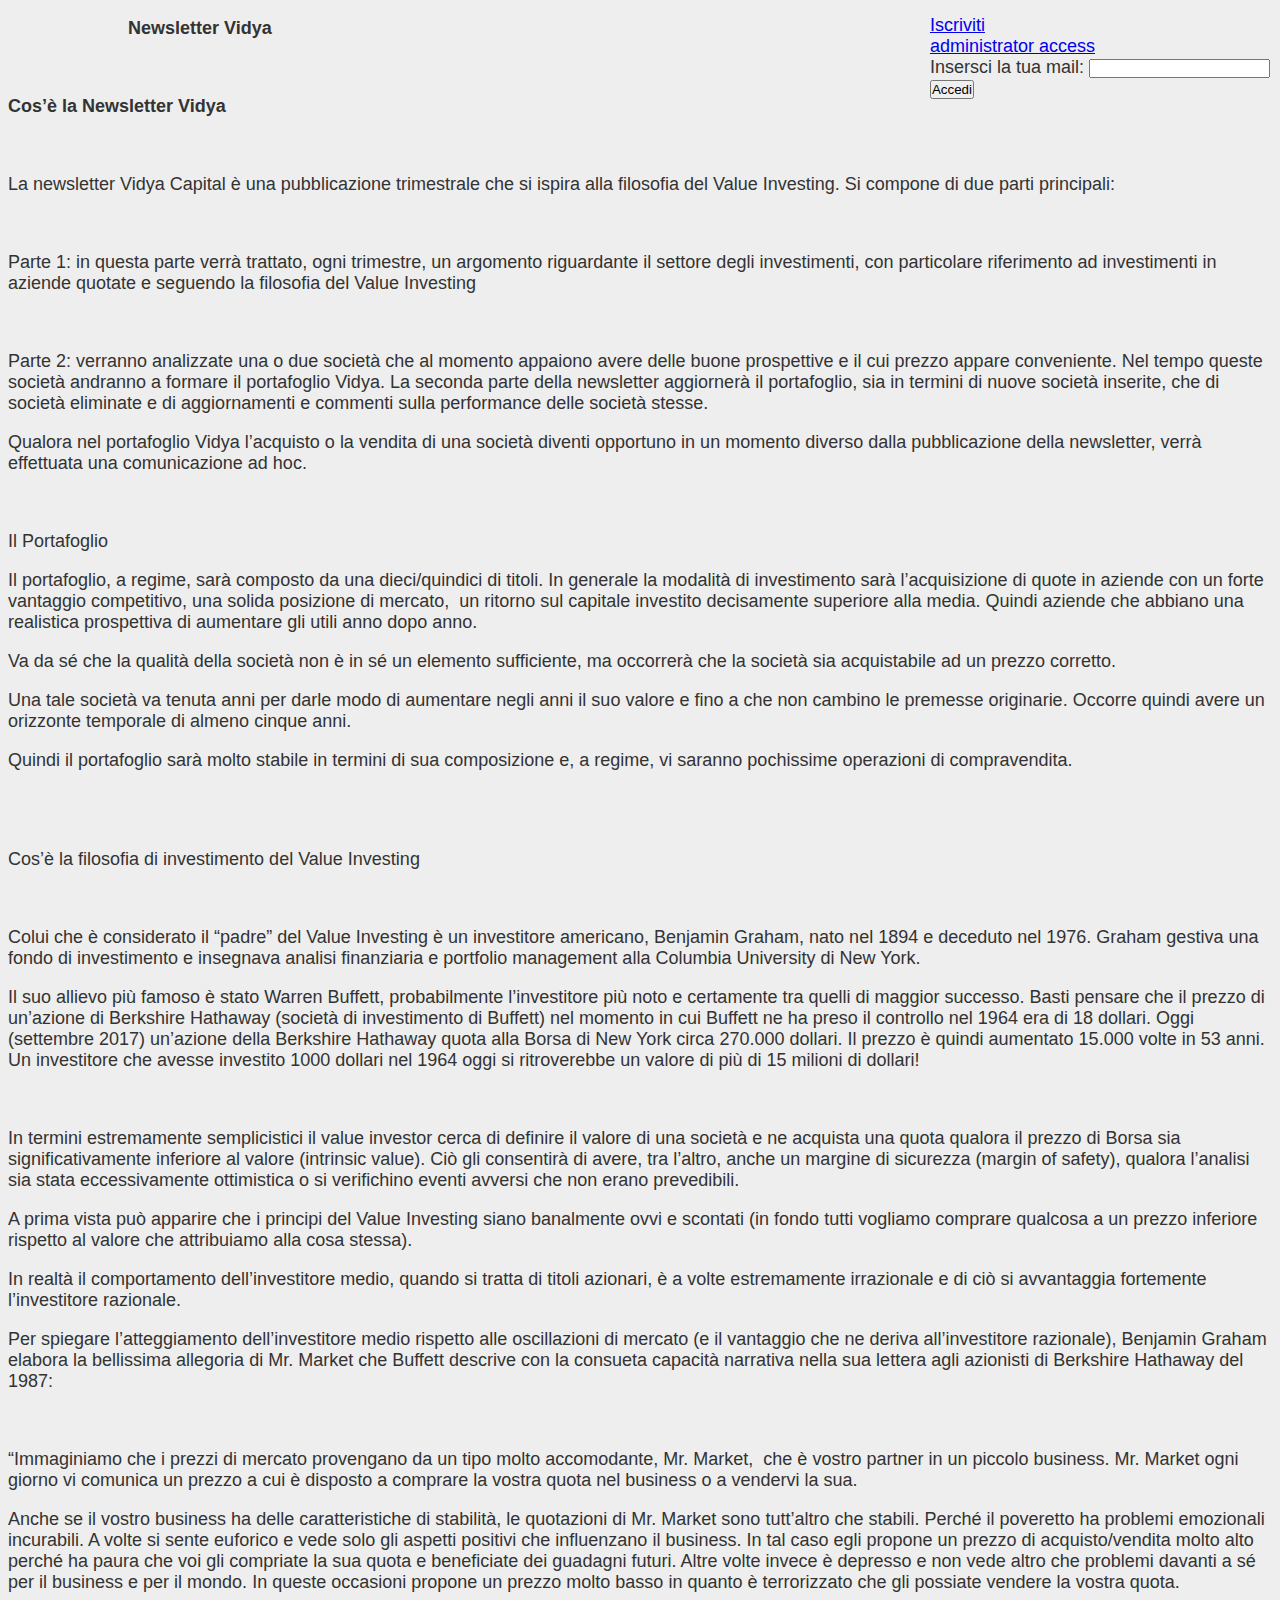
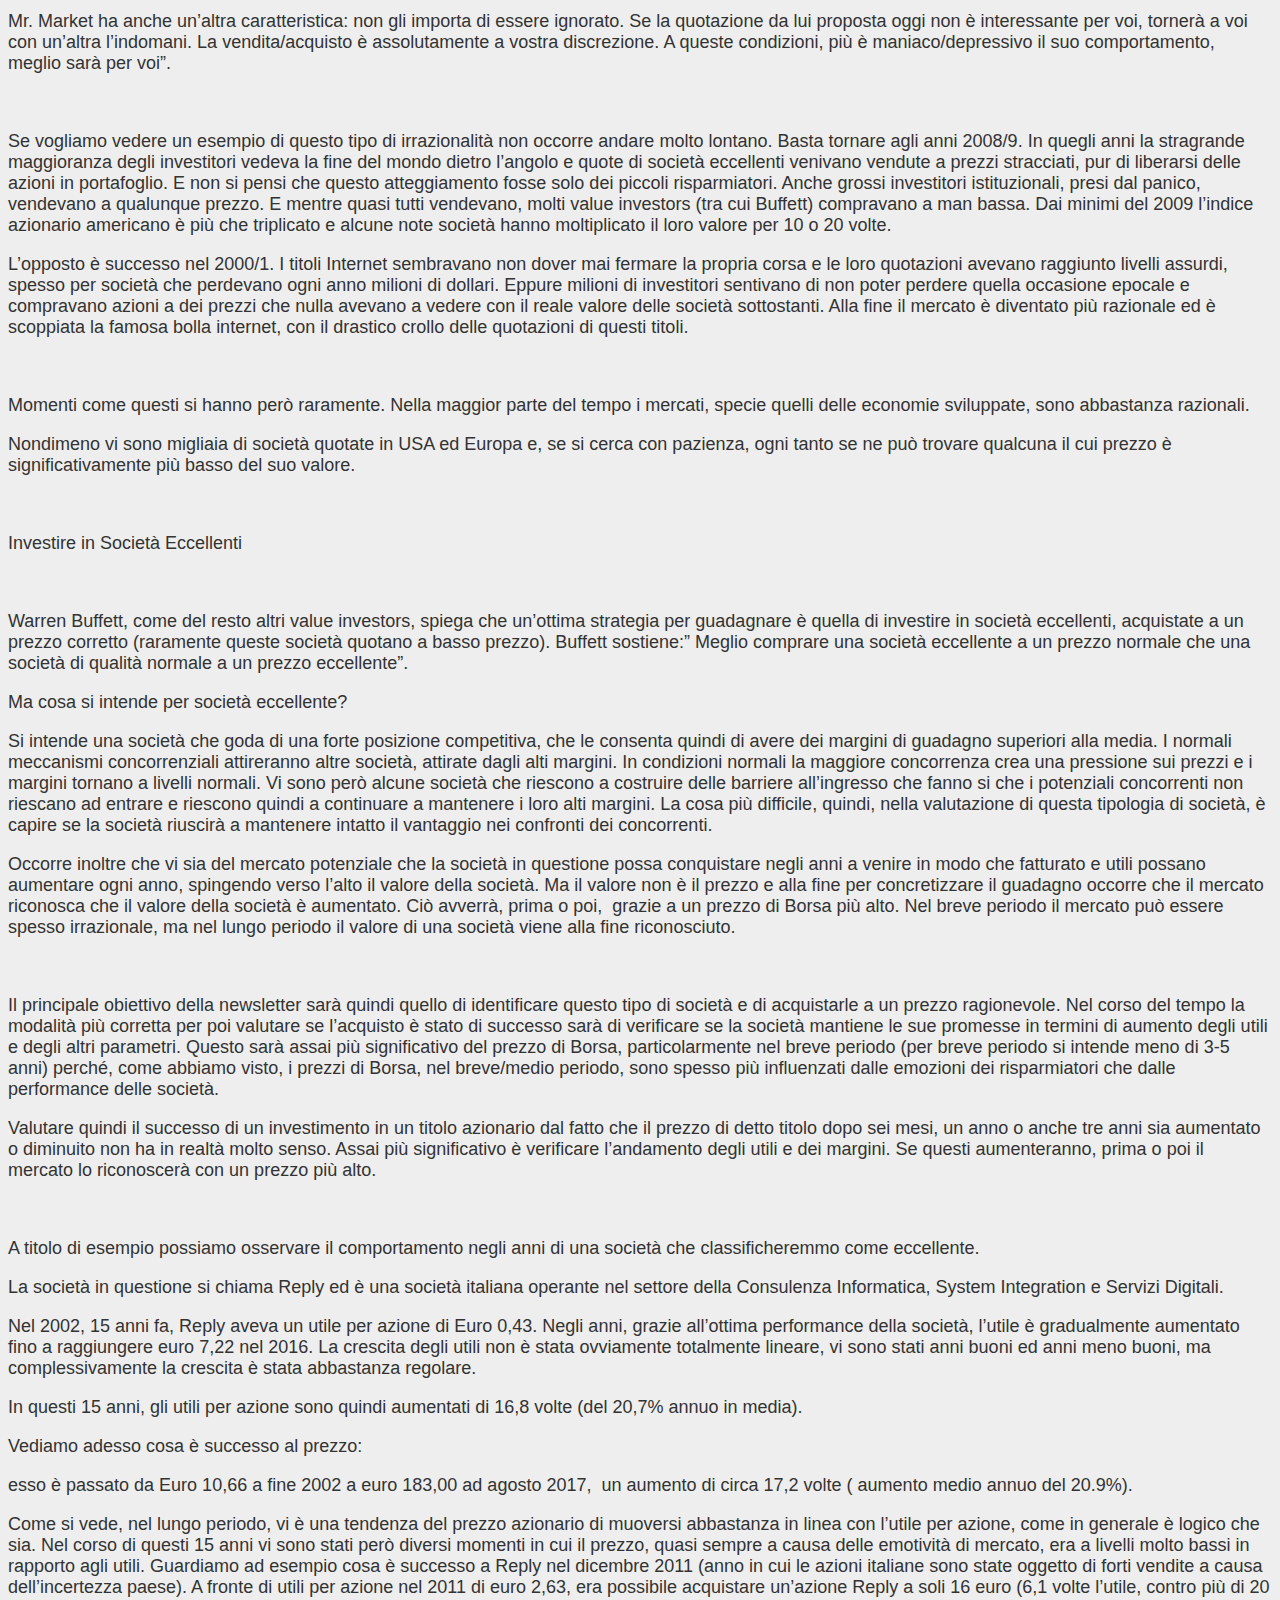
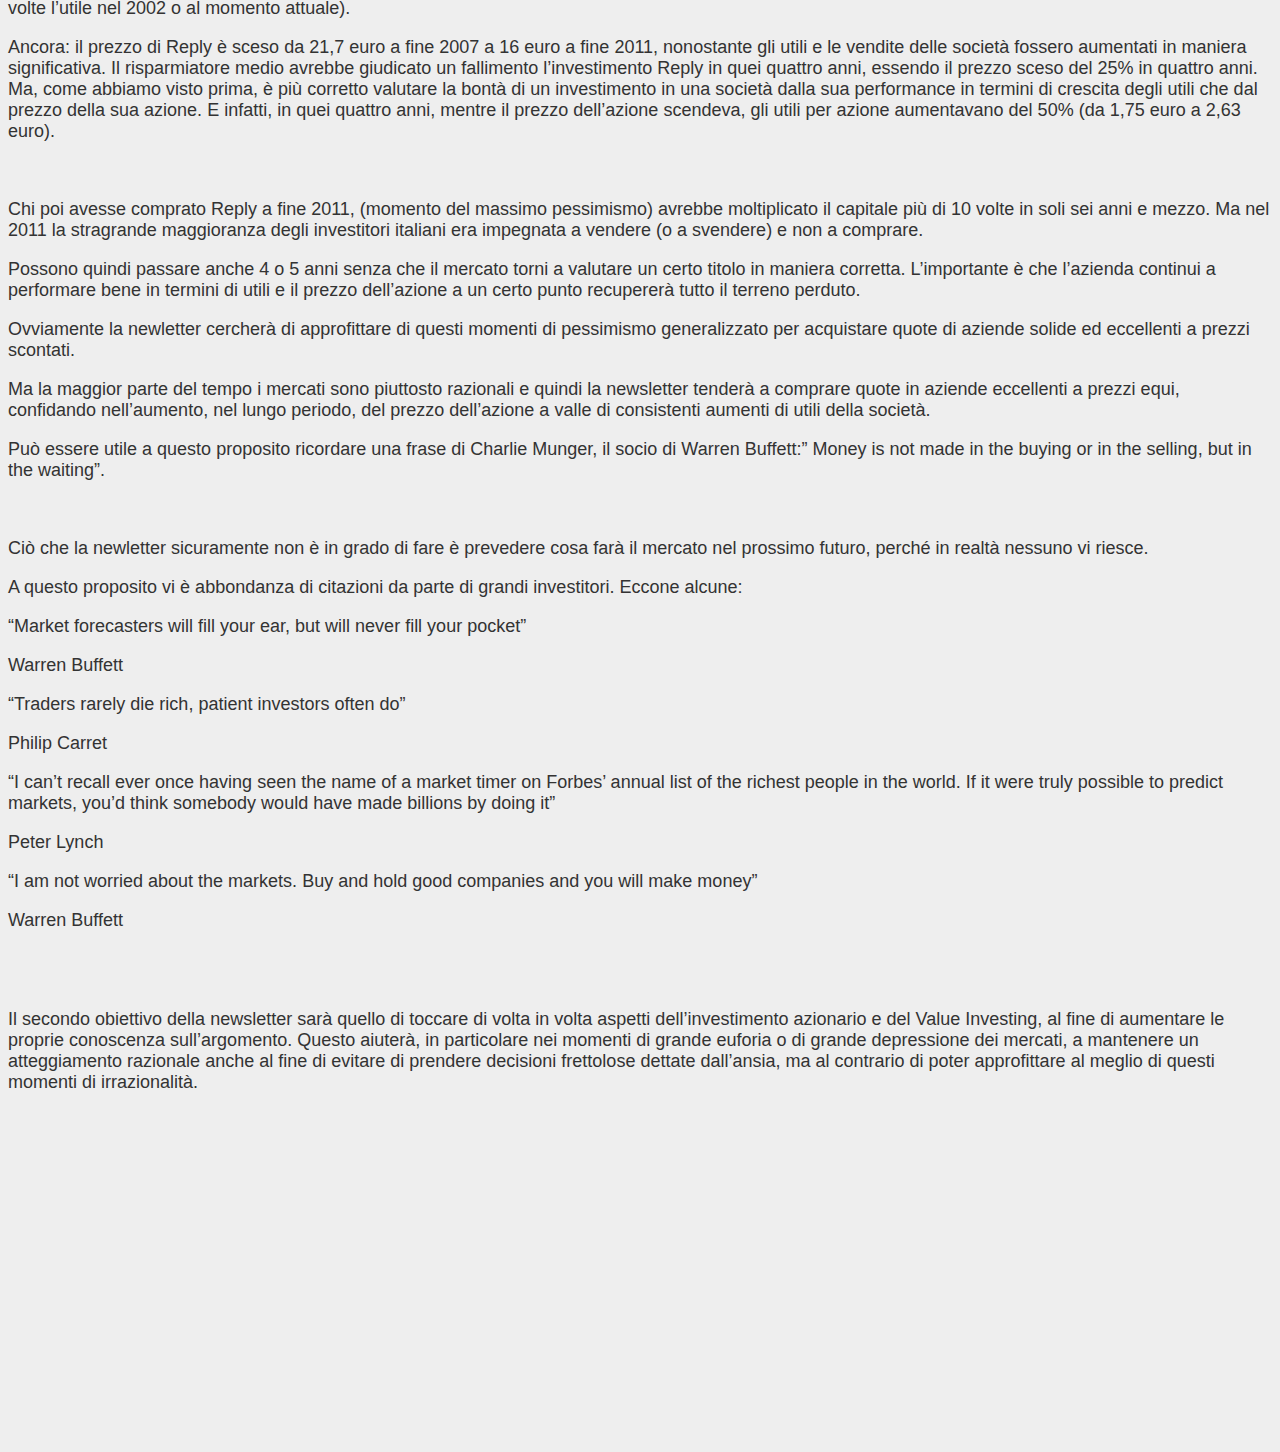
==== target/newsletter/Index.html @ e0facf26 "v 1.0" ====
<!DOCTYPE html>
<html>
<head>
<meta charset="ISO-8859-1">
<title>Home page</title>
    <link rel="stylesheet" type="text/css" href="css/demo.css">
</head>
<body>
	<p><strong> &nbsp;&nbsp;&nbsp;&nbsp;&nbsp;&nbsp;&nbsp;&nbsp;&nbsp;&nbsp;&nbsp;&nbsp;&nbsp;&nbsp;&nbsp;&nbsp;&nbsp;&nbsp;&nbsp;&nbsp;&nbsp;&nbsp;&nbsp;&nbsp;Newsletter Vidya </strong></p>
<p>&nbsp;</p>
<p><strong>Cos&rsquo;&egrave; la Newsletter Vidya </strong></p>
<p>&nbsp;</p>
<p><span style="font-weight: 400;">La newsletter Vidya Capital &egrave; una pubblicazione trimestrale che si ispira alla filosofia del Value Investing. Si compone di due parti principali:</span></p>
<p>&nbsp;</p>
<p><span style="font-weight: 400;">Parte 1: in questa parte verr&agrave; trattato, ogni trimestre, un argomento riguardante il settore degli investimenti, con particolare riferimento ad investimenti in aziende quotate e seguendo la filosofia del Value Investing</span></p>
<p>&nbsp;</p>
<p><span style="font-weight: 400;">Parte 2: verranno analizzate una o due societ&agrave; che al momento appaiono avere delle buone prospettive e il cui prezzo appare conveniente. Nel tempo queste societ&agrave; andranno a formare il portafoglio Vidya. La seconda parte della newsletter aggiorner&agrave; il portafoglio, sia in termini di nuove societ&agrave; inserite, che di societ&agrave; eliminate e di aggiornamenti e commenti sulla performance delle societ&agrave; stesse.</span></p>
<p><span style="font-weight: 400;">Qualora nel portafoglio Vidya l&rsquo;acquisto o la vendita di una societ&agrave; diventi opportuno in un momento diverso dalla pubblicazione della newsletter, verr&agrave; effettuata una comunicazione ad hoc.</span></p>
<p>&nbsp;</p>
<p><span style="font-weight: 400;">Il Portafoglio</span></p>
<p><span style="font-weight: 400;">Il portafoglio, a regime, sar&agrave; composto da una dieci/quindici di titoli. In generale la modalit&agrave; di investimento sar&agrave; l&rsquo;acquisizione di quote in aziende con un forte vantaggio competitivo, una solida posizione di mercato, &nbsp;un ritorno sul capitale investito decisamente superiore alla media. Quindi aziende che abbiano una realistica prospettiva di aumentare gli utili anno dopo anno. </span></p>
<p><span style="font-weight: 400;">Va da s&eacute; che la qualit&agrave; della societ&agrave; non &egrave; in s&eacute; un elemento sufficiente, ma occorrer&agrave; che la societ&agrave; sia acquistabile ad un prezzo corretto.</span></p>
<p><span style="font-weight: 400;">Una tale societ&agrave; va tenuta anni per darle modo di aumentare negli anni il suo valore e fino a che non cambino le premesse originarie. Occorre quindi avere un orizzonte temporale di almeno cinque anni.</span></p>
<p><span style="font-weight: 400;">Quindi il portafoglio sar&agrave; molto stabile in termini di sua composizione e, a regime, vi saranno pochissime operazioni di compravendita. </span></p>
<p><br /><br /></p>
<p><span style="font-weight: 400;">Cos&rsquo;&egrave; la filosofia di investimento del Value Investing</span></p>
<p>&nbsp;</p>
<p><span style="font-weight: 400;">Colui che &egrave; considerato il &ldquo;padre&rdquo; del Value Investing &egrave; un investitore americano, Benjamin Graham, nato nel 1894 e deceduto nel 1976. Graham gestiva una fondo di investimento e insegnava analisi finanziaria e portfolio management alla Columbia University di New York.</span></p>
<p><span style="font-weight: 400;">Il suo allievo pi&ugrave; famoso &egrave; stato Warren Buffett, probabilmente l&rsquo;investitore pi&ugrave; noto e certamente tra quelli di maggior successo. Basti pensare che il prezzo di un&rsquo;azione di Berkshire Hathaway (societ&agrave; di investimento di Buffett) nel momento in cui Buffett ne ha preso il controllo nel 1964 era di 18 dollari. Oggi (settembre 2017) un&rsquo;azione della Berkshire Hathaway quota alla Borsa di New York circa 270.000 dollari. Il prezzo &egrave; quindi aumentato 15.000 volte in 53 anni. Un investitore che avesse investito 1000 dollari nel 1964 oggi si ritroverebbe un valore di pi&ugrave; di 15 milioni di dollari!</span></p>
<p>&nbsp;</p>
<p><span style="font-weight: 400;">In termini estremamente semplicistici il value investor cerca di definire il valore di una societ&agrave; e ne acquista una quota qualora il prezzo di Borsa sia significativamente inferiore al valore (intrinsic value). Ci&ograve; gli consentir&agrave; di avere, tra l&rsquo;altro, anche un margine di sicurezza (margin of safety), qualora l&rsquo;analisi sia stata eccessivamente ottimistica o si verifichino eventi avversi che non erano prevedibili.</span></p>
<p><span style="font-weight: 400;">A prima vista pu&ograve; apparire che i principi del Value Investing siano banalmente ovvi e scontati (in fondo tutti vogliamo comprare qualcosa a un prezzo inferiore rispetto al valore che attribuiamo alla cosa stessa).</span></p>
<p><span style="font-weight: 400;">In realt&agrave; il comportamento dell&rsquo;investitore medio, quando si tratta di titoli azionari, &egrave; a volte estremamente irrazionale e di ci&ograve; si avvantaggia fortemente l&rsquo;investitore razionale.</span></p>
<p><span style="font-weight: 400;">Per spiegare l&rsquo;atteggiamento dell&rsquo;investitore medio rispetto alle oscillazioni di mercato (e il vantaggio che ne deriva all&rsquo;investitore razionale), Benjamin Graham elabora la bellissima allegoria di Mr. Market che Buffett descrive con la consueta capacit&agrave; narrativa nella sua lettera agli azionisti di Berkshire Hathaway del 1987:</span></p>
<p>&nbsp;</p>
<p><span style="font-weight: 400;">&ldquo;Immaginiamo che i prezzi di mercato provengano da un tipo molto accomodante, Mr. Market, &nbsp;che &egrave; vostro partner in un piccolo business. Mr. Market ogni giorno vi comunica un prezzo a cui &egrave; disposto a comprare la vostra quota nel business o a vendervi la sua.</span></p>
<p><span style="font-weight: 400;">Anche se il vostro business ha delle caratteristiche di stabilit&agrave;, le quotazioni di Mr. Market sono tutt&rsquo;altro che stabili. Perch&eacute; il poveretto ha problemi emozionali incurabili. A volte si sente euforico e vede solo gli aspetti positivi che influenzano il business. In tal caso egli propone un prezzo di acquisto/vendita molto alto perch&eacute; ha paura che voi gli compriate la sua quota e beneficiate dei guadagni futuri. Altre volte invece &egrave; depresso e non vede altro che problemi davanti a s&eacute; per il business e per il mondo. In queste occasioni propone un prezzo molto basso in quanto &egrave; terrorizzato che gli possiate vendere la vostra quota.</span></p>
<p><span style="font-weight: 400;">Mr. Market ha anche un&rsquo;altra caratteristica: non gli importa di essere ignorato. Se la quotazione da lui proposta oggi non &egrave; interessante per voi, torner&agrave; a voi con un&rsquo;altra l&rsquo;indomani. La vendita/acquisto &egrave; assolutamente a vostra discrezione. A queste condizioni, pi&ugrave; &egrave; maniaco/depressivo il suo comportamento, meglio sar&agrave; per voi&rdquo;.</span></p>
<p>&nbsp;</p>
<p><span style="font-weight: 400;">Se vogliamo vedere un esempio di questo tipo di irrazionalit&agrave; non occorre andare molto lontano. Basta tornare agli anni 2008/9. In quegli anni la stragrande maggioranza degli investitori vedeva la fine del mondo dietro l&rsquo;angolo e quote di societ&agrave; eccellenti venivano vendute a prezzi stracciati, pur di liberarsi delle azioni in portafoglio. E non si pensi che questo atteggiamento fosse solo dei piccoli risparmiatori. Anche grossi investitori istituzionali, presi dal panico, vendevano a qualunque prezzo. E mentre quasi tutti vendevano, molti value investors (tra cui Buffett) compravano a man bassa. Dai minimi del 2009 l&rsquo;indice azionario americano &egrave; pi&ugrave; che triplicato e alcune note societ&agrave; hanno moltiplicato il loro valore per 10 o 20 volte.</span></p>
<p><span style="font-weight: 400;">L&rsquo;opposto &egrave; successo nel 2000/1. I titoli Internet sembravano non dover mai fermare la propria corsa e le loro quotazioni avevano raggiunto livelli assurdi, spesso per societ&agrave; che perdevano ogni anno milioni di dollari. Eppure milioni di investitori sentivano di non poter perdere quella occasione epocale e compravano azioni a dei prezzi che nulla avevano a vedere con il reale valore delle societ&agrave; sottostanti. Alla fine il mercato &egrave; diventato pi&ugrave; razionale ed &egrave; scoppiata la famosa bolla internet, con il drastico crollo delle quotazioni di questi titoli.</span></p>
<p>&nbsp;</p>
<p><span style="font-weight: 400;">Momenti come questi si hanno per&ograve; raramente. Nella maggior parte del tempo i mercati, specie quelli delle economie sviluppate, sono abbastanza razionali.</span></p>
<p><span style="font-weight: 400;">Nondimeno vi sono migliaia di societ&agrave; quotate in USA ed Europa e, se si cerca con pazienza, ogni tanto se ne pu&ograve; trovare qualcuna il cui prezzo &egrave; significativamente pi&ugrave; basso del suo valore.</span></p>
<p>&nbsp;</p>
<p><span style="font-weight: 400;">Investire in Societ&agrave; Eccellenti</span></p>
<p>&nbsp;</p>
<p><span style="font-weight: 400;">Warren Buffett, come del resto altri value investors, spiega che un&rsquo;ottima strategia per guadagnare &egrave; quella di investire in societ&agrave; eccellenti, acquistate a un prezzo corretto (raramente queste societ&agrave; quotano a basso prezzo). Buffett sostiene:&rdquo; Meglio comprare una societ&agrave; eccellente a un prezzo normale che una societ&agrave; di qualit&agrave; normale a un prezzo eccellente&rdquo;.</span></p>
<p><span style="font-weight: 400;">Ma cosa si intende per societ&agrave; eccellente?</span></p>
<p><span style="font-weight: 400;">Si intende una societ&agrave; che goda di una forte posizione competitiva, che le consenta quindi di avere dei margini di guadagno superiori alla media. I normali meccanismi concorrenziali attireranno altre societ&agrave;, attirate dagli alti margini. In condizioni normali la maggiore concorrenza crea una pressione sui prezzi e i margini tornano a livelli normali. Vi sono per&ograve; alcune societ&agrave; che riescono a costruire delle barriere all&rsquo;ingresso che fanno si che i potenziali concorrenti non riescano ad entrare e riescono quindi a continuare a mantenere i loro alti margini. La cosa pi&ugrave; difficile, quindi, nella valutazione di questa tipologia di societ&agrave;, &egrave; capire se la societ&agrave; riuscir&agrave; a mantenere intatto il vantaggio nei confronti dei concorrenti.</span></p>
<p><span style="font-weight: 400;">Occorre inoltre che vi sia del mercato potenziale che la societ&agrave; in questione possa conquistare negli anni a venire in modo che fatturato e utili possano aumentare ogni anno, spingendo verso l&rsquo;alto il valore della societ&agrave;. Ma il valore non &egrave; il prezzo e alla fine per concretizzare il guadagno occorre che il mercato riconosca che il valore della societ&agrave; &egrave; aumentato. Ci&ograve; avverr&agrave;, prima o poi, &nbsp;grazie a un prezzo di Borsa pi&ugrave; alto. Nel breve periodo il mercato pu&ograve; essere spesso irrazionale, ma nel lungo periodo il valore di una societ&agrave; viene alla fine riconosciuto.</span></p>
<p>&nbsp;</p>
<p><span style="font-weight: 400;">Il principale obiettivo della newsletter sar&agrave; quindi quello di identificare questo tipo di societ&agrave; e di acquistarle a un prezzo ragionevole. Nel corso del tempo la modalit&agrave; pi&ugrave; corretta per poi valutare se l&rsquo;acquisto &egrave; stato di successo sar&agrave; di verificare se la societ&agrave; mantiene le sue promesse in termini di aumento degli utili e degli altri parametri. Questo sar&agrave; assai pi&ugrave; significativo del prezzo di Borsa, particolarmente nel breve periodo (per breve periodo si intende meno di 3-5 anni) perch&eacute;, come abbiamo visto, i prezzi di Borsa, nel breve/medio periodo, sono spesso pi&ugrave; influenzati dalle emozioni dei risparmiatori che dalle performance delle societ&agrave;. </span></p>
<p><span style="font-weight: 400;">Valutare quindi il successo di un investimento in un titolo azionario dal fatto che il prezzo di detto titolo dopo sei mesi, un anno o anche tre anni sia aumentato o diminuito non ha in realt&agrave; molto senso. Assai pi&ugrave; significativo &egrave; verificare l&rsquo;andamento degli utili e dei margini. Se questi aumenteranno, prima o poi il mercato lo riconoscer&agrave; con un prezzo pi&ugrave; alto.</span></p>
<p>&nbsp;</p>
<p><span style="font-weight: 400;">A titolo di esempio possiamo osservare il comportamento negli anni di una societ&agrave; che classificheremmo come eccellente. </span></p>
<p><span style="font-weight: 400;">La societ&agrave; in questione si chiama Reply ed &egrave; una societ&agrave; italiana operante nel settore della Consulenza Informatica, System Integration e Servizi Digitali.</span></p>
<p><span style="font-weight: 400;">Nel 2002, 15 anni fa, Reply aveva un utile per azione di Euro 0,43. Negli anni, grazie all&rsquo;ottima performance della societ&agrave;, l&rsquo;utile &egrave; gradualmente aumentato fino a raggiungere euro 7,22 nel 2016. La crescita degli utili non &egrave; stata ovviamente totalmente lineare, vi sono stati anni buoni ed anni meno buoni, ma complessivamente la crescita &egrave; stata abbastanza regolare.</span></p>
<p><span style="font-weight: 400;">In questi 15 anni, gli utili per azione sono quindi aumentati di 16,8 volte (del 20,7% annuo in media).</span></p>
<p><span style="font-weight: 400;">Vediamo adesso cosa &egrave; successo al prezzo:</span></p>
<p><span style="font-weight: 400;">esso &egrave; passato da Euro 10,66 a fine 2002 a euro 183,00 ad agosto 2017, &nbsp;un aumento di circa 17,2 volte ( aumento medio annuo del 20.9%). </span></p>
<p><span style="font-weight: 400;">Come si vede, nel lungo periodo, vi &egrave; una tendenza del prezzo azionario di muoversi abbastanza in linea con l&rsquo;utile per azione, come in generale &egrave; logico che sia. Nel corso di questi 15 anni vi sono stati per&ograve; diversi momenti in cui il prezzo, quasi sempre a causa delle emotivit&agrave; di mercato, era a livelli molto bassi in rapporto agli utili. Guardiamo ad esempio cosa &egrave; successo a Reply nel dicembre 2011 (anno in cui le azioni italiane sono state oggetto di forti vendite a causa dell&rsquo;incertezza paese). A fronte di utili per azione nel 2011 di euro 2,63, era possibile acquistare un&rsquo;azione Reply a soli 16 euro (6,1 volte l&rsquo;utile, contro pi&ugrave; di 20 volte l&rsquo;utile nel 2002 o al momento attuale).</span></p>
<p><span style="font-weight: 400;">Ancora: il prezzo di Reply &egrave; sceso da 21,7 euro a fine 2007 a 16 euro a fine 2011, nonostante gli utili e le vendite delle societ&agrave; fossero aumentati in maniera significativa. Il risparmiatore medio avrebbe giudicato un fallimento l&rsquo;investimento Reply in quei quattro anni, essendo il prezzo sceso del 25% in quattro anni. Ma, come abbiamo visto prima, &egrave; pi&ugrave; corretto valutare la bont&agrave; di un investimento in una societ&agrave; dalla sua performance in termini di crescita degli utili che dal prezzo della sua azione. E infatti, in quei quattro anni, mentre il prezzo dell&rsquo;azione scendeva, gli utili per azione aumentavano del 50% (da 1,75 euro a 2,63 euro).</span></p>
<p><span style="font-weight: 400;"> &nbsp;</span></p>
<p><span style="font-weight: 400;">Chi poi avesse comprato Reply a fine 2011, (momento del massimo pessimismo) avrebbe moltiplicato il capitale pi&ugrave; di 10 volte in soli sei anni e mezzo. Ma nel 2011 la stragrande maggioranza degli investitori italiani era impegnata a vendere (o a svendere) e non a comprare.</span></p>
<p><span style="font-weight: 400;">Possono quindi passare anche 4 o 5 anni senza che il mercato torni a valutare un certo titolo in maniera corretta. L&rsquo;importante &egrave; che l&rsquo;azienda continui a performare bene in termini di utili e il prezzo dell&rsquo;azione a un certo punto recuperer&agrave; tutto il terreno perduto.</span></p>
<p><span style="font-weight: 400;">Ovviamente la newletter cercher&agrave; di approfittare di questi momenti di pessimismo generalizzato per acquistare quote di aziende solide ed eccellenti a prezzi scontati.</span></p>
<p><span style="font-weight: 400;">Ma la maggior parte del tempo i mercati sono piuttosto razionali e quindi la newsletter tender&agrave; a comprare quote in aziende eccellenti a prezzi equi, confidando nell&rsquo;aumento, nel lungo periodo, del prezzo dell&rsquo;azione a valle di consistenti aumenti di utili della societ&agrave;.</span></p>
<p><span style="font-weight: 400;">Pu&ograve; essere utile a questo proposito ricordare una frase di Charlie Munger, il socio di Warren Buffett:&rdquo; Money is not made in the buying or in the selling, but in the waiting&rdquo;.</span></p>
<p>&nbsp;</p>
<p><span style="font-weight: 400;">Ci&ograve; che la newletter sicuramente non &egrave; in grado di fare &egrave; prevedere cosa far&agrave; il mercato nel prossimo futuro, perch&eacute; in realt&agrave; nessuno vi riesce.</span></p>
<p><span style="font-weight: 400;">A questo proposito vi &egrave; abbondanza di citazioni da parte di grandi investitori. Eccone alcune:</span></p>
<p><span style="font-weight: 400;">&ldquo;Market forecasters will fill your ear, but will never fill your pocket&rdquo; </span></p>
<p><span style="font-weight: 400;">Warren Buffett</span></p>
<p><span style="font-weight: 400;">&ldquo;Traders rarely die rich, patient investors often do&rdquo; </span></p>
<p><span style="font-weight: 400;">Philip Carret</span></p>
<p><span style="font-weight: 400;">&ldquo;I can&rsquo;t recall ever once having seen the name of a market timer on Forbes&rsquo; annual list of the richest people in the world. If it were truly possible to predict markets, you&rsquo;d think somebody would have made billions by doing it&rdquo; </span></p>
<p><span style="font-weight: 400;">Peter Lynch</span></p>
<p><span style="font-weight: 400;">&ldquo;I am not worried about the markets. Buy and hold good companies and you will make money&rdquo;</span></p>
<p><span style="font-weight: 400;">Warren Buffett</span></p>
<p><br /><br /></p>
<p><span style="font-weight: 400;">Il secondo obiettivo della newsletter sar&agrave; quello di toccare di volta in volta aspetti dell&rsquo;investimento azionario e del Value Investing, al fine di aumentare le proprie conoscenza sull&rsquo;argomento. Questo aiuter&agrave;, in particolare nei momenti di grande euforia o di grande depressione dei mercati, a mantenere un atteggiamento razionale anche al fine di evitare di prendere decisioni frettolose dettate dall&rsquo;ansia, ma al contrario di poter approfittare al meglio di questi momenti di irrazionalit&agrave;.</span></p>
<p><br /><br /><br /><br /><br /><br /><br /><br /><br /><br /><br /><br /></p>
	<br><br>


<br>

		<form action="./AuthUser" method="post" class="poz">
				<a href="./payment.jsp">Iscriviti</a><br>
		
				<a href="./Admin.html">administrator access</a><br>
    Insersci la tua mail: <input name="email" id="txt" type="email" required><br>
		<button id="VPinvia" type="submit">
			Accedi
		</button>
</form>
<script>
</script>
</body>

</html>
---- target/newsletter/css/demo.css ----
*{
    margin: 20;
    padding: 0;
    box-sizing: border-box;
}
.poz
{
position:absolute;top:15px; right:10px;
}
body{
    font: normal 18px sans-serif;
    color: #333;
    background-color: #eee;
}

.container-fluid{
    padding:0;
    margin:0;
}

header{
    box-sizing: border-box;
    text-align: center;
    width: 100%;
    padding: 25px 40px;
    background-color: #3A56B7;
    overflow: hidden;
}

header .limiter{
    max-width: 1000px;
    margin: 0px auto;
}

header h3{
    font: normal 24px/1.5 'Open Sans', sans-serif;
    float: left;
    color: #fff;
    margin:0;
}

header a{
    color:#fff;
    float: right;
    text-decoration: none;
    display: inline-block;
    padding: 13px 50px;
    border-radius: 3px;
    font: bold 14px/1 'Open Sans', sans-serif;
    text-transform: uppercase;
    background-color:#F05283;
    opacity: 0.9;
}

header a:hover{
    color: #fff;
    text-decoration: none;
    opacity: 1;
}

@media (max-width: 850px) {

    header h3{
        float: none;
        text-align: center;
    }

    header a{
        margin-top: 20px;
        float: none;
    }

}
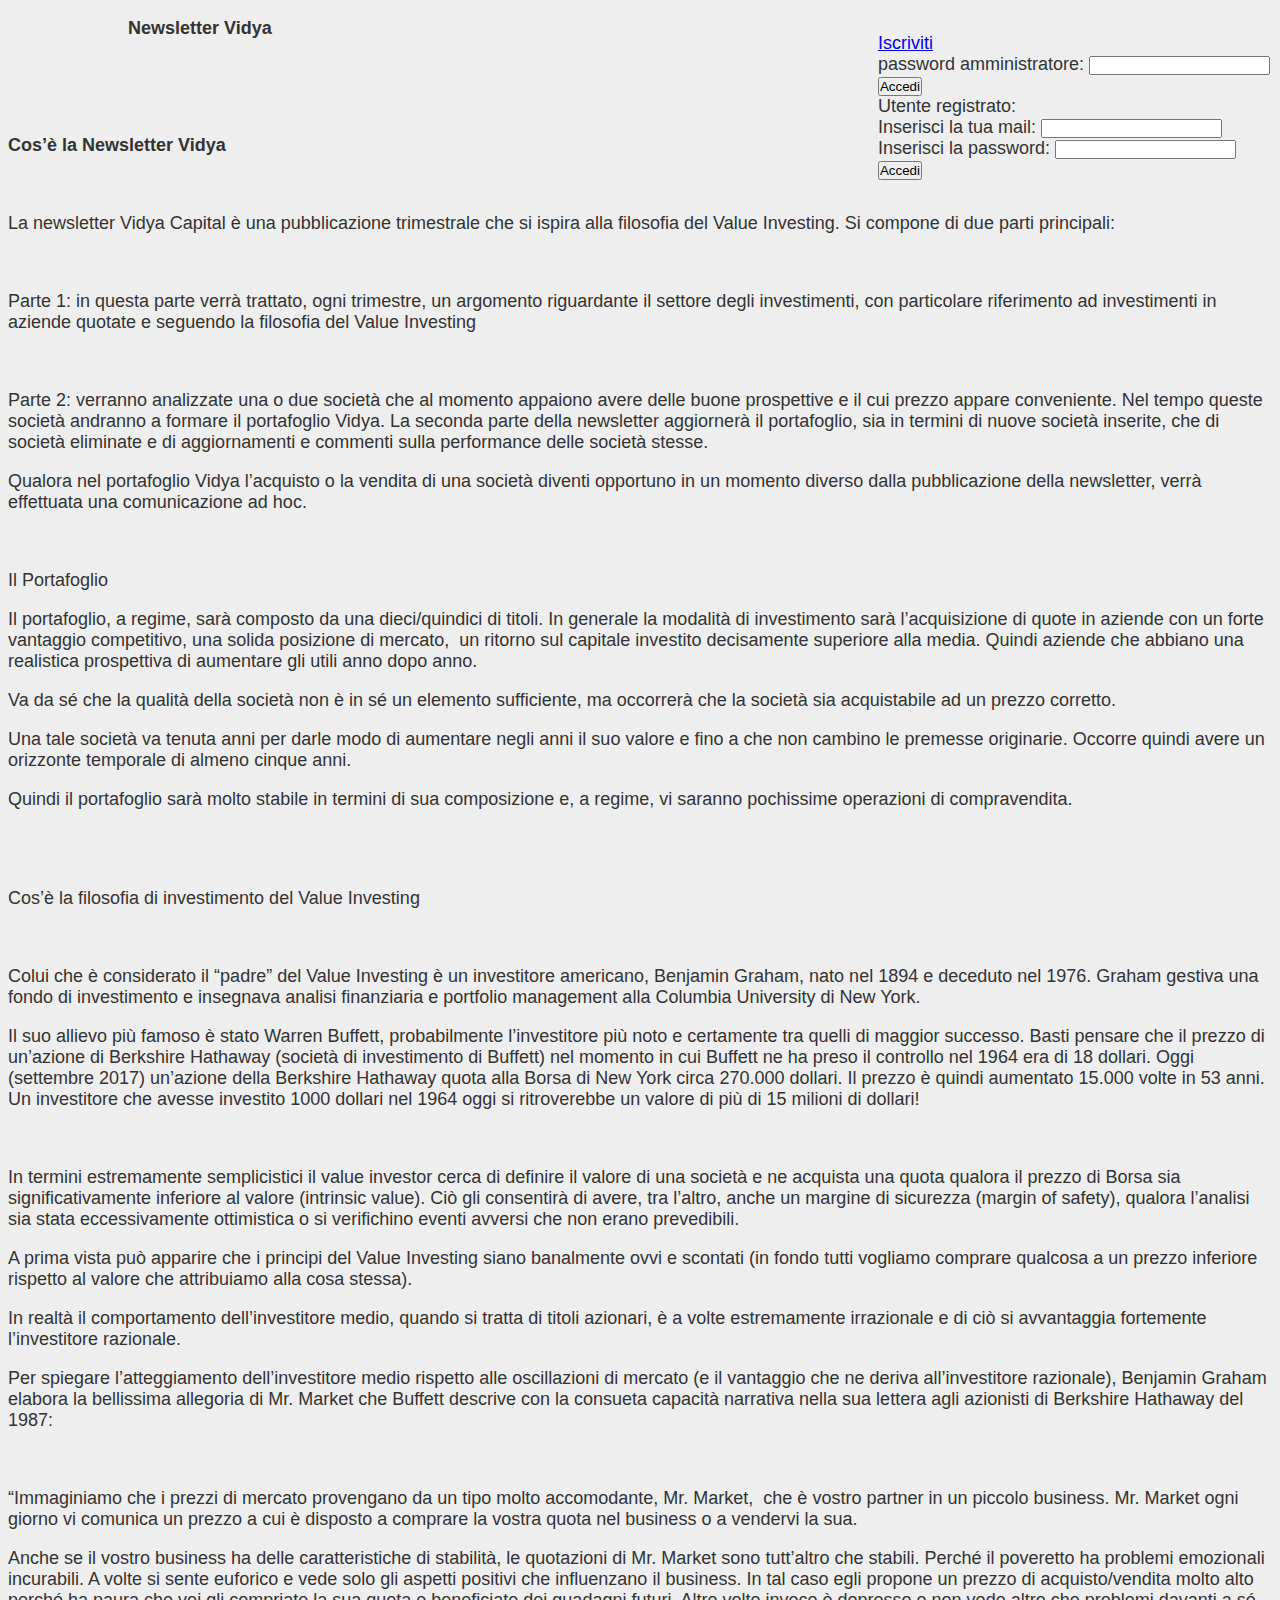
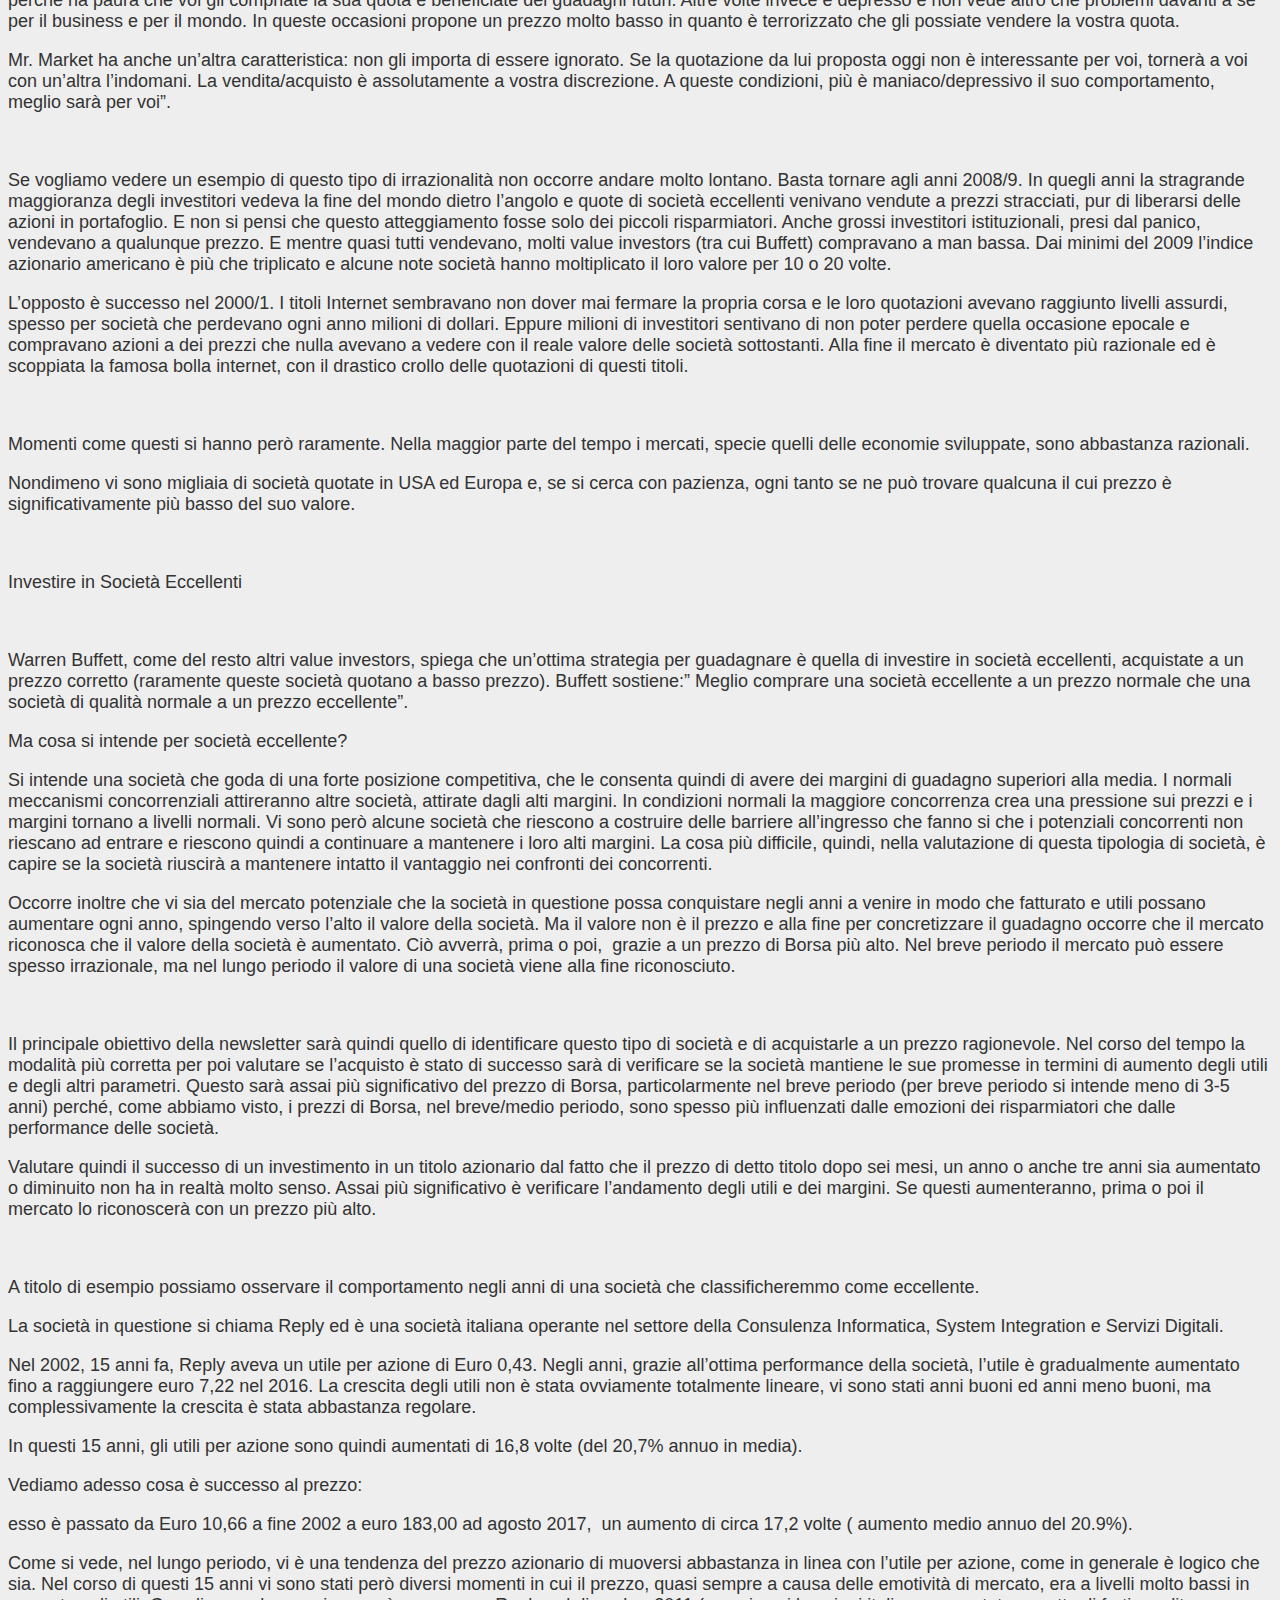
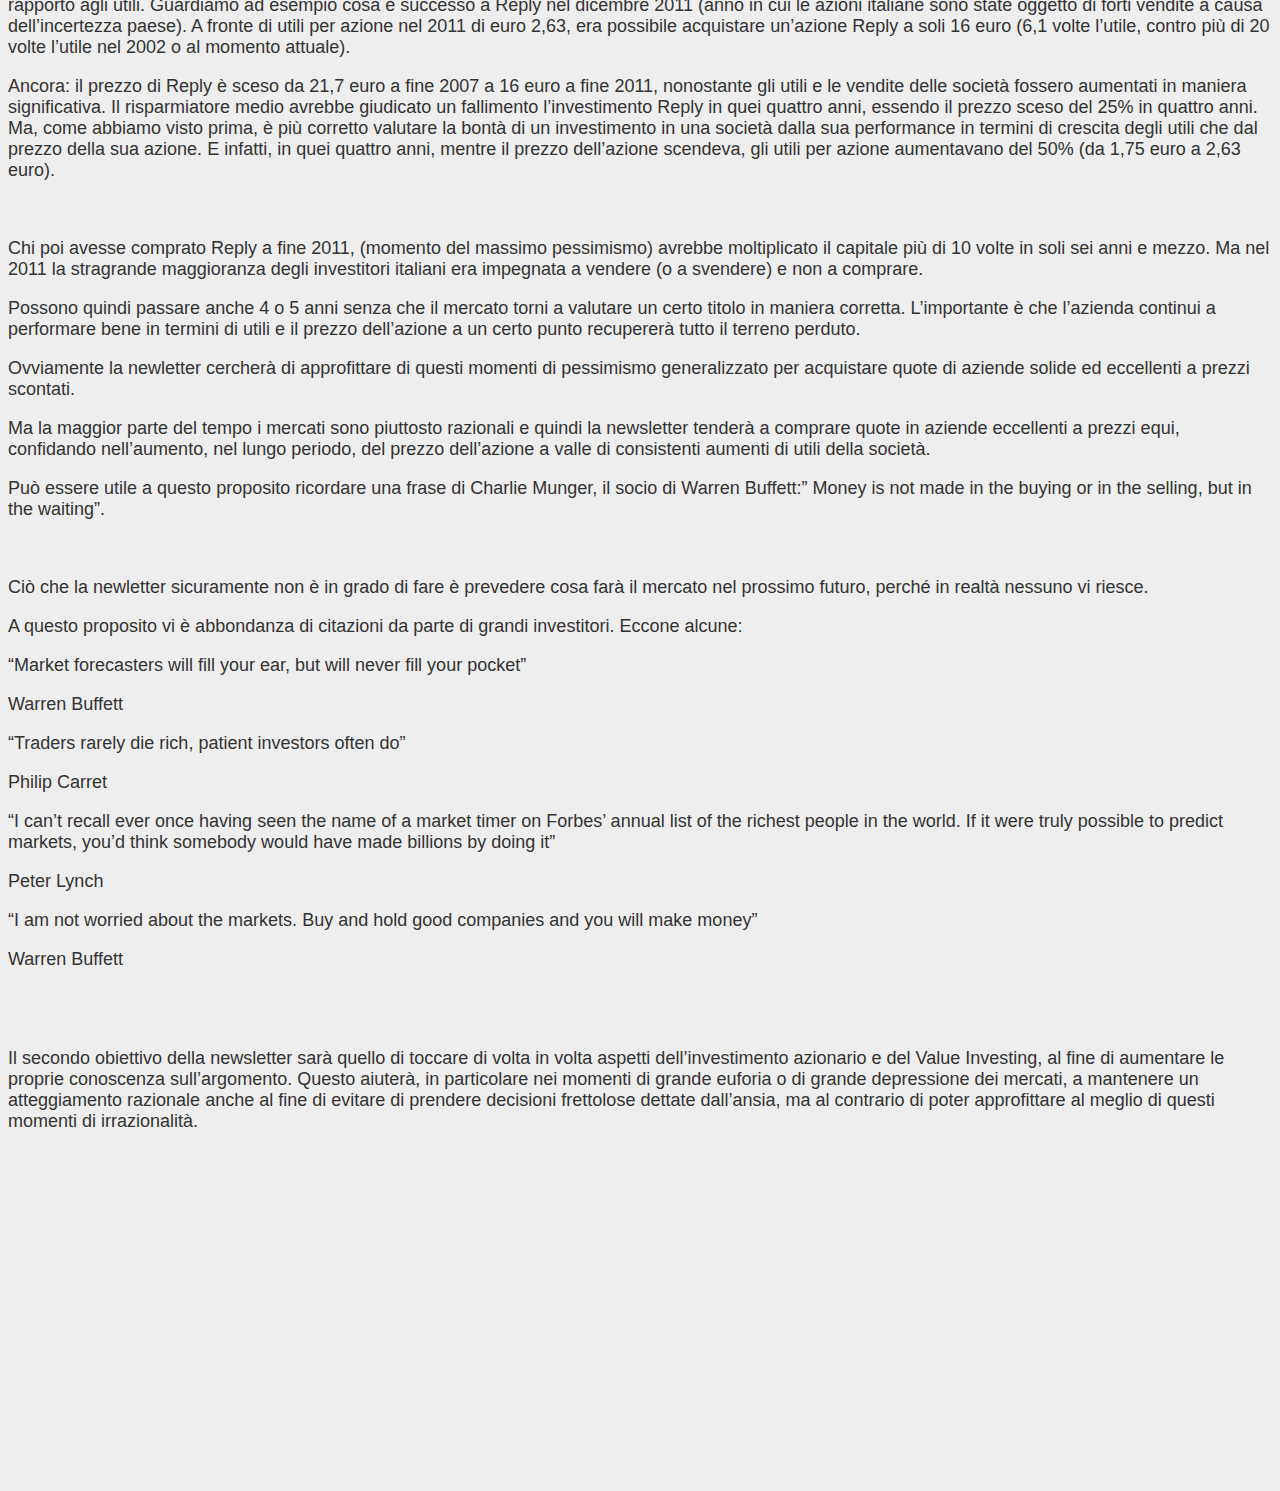
==== commit 2496a94d: "added properties file" ====
--- a/target/newsletter/Index.html
+++ b/target/newsletter/Index.html
@@ -1,6 +1,8 @@
 <!DOCTYPE html>
 <html>
 <head>
+<script src="lib/sha256.js"></script>
+<script src="lib/jquery-3.2.1.min.js"></script>
 <meta charset="ISO-8859-1">
 <title>Home page</title>
     <link rel="stylesheet" type="text/css" href="css/demo.css">
@@ -8,6 +10,7 @@
 <body>
 	<p><strong> &nbsp;&nbsp;&nbsp;&nbsp;&nbsp;&nbsp;&nbsp;&nbsp;&nbsp;&nbsp;&nbsp;&nbsp;&nbsp;&nbsp;&nbsp;&nbsp;&nbsp;&nbsp;&nbsp;&nbsp;&nbsp;&nbsp;&nbsp;&nbsp;Newsletter Vidya </strong></p>
 <p>&nbsp;</p>
+<br>
 <p><strong>Cos&rsquo;&egrave; la Newsletter Vidya </strong></p>
 <p>&nbsp;</p>
 <p><span style="font-weight: 400;">La newsletter Vidya Capital &egrave; una pubblicazione trimestrale che si ispira alla filosofia del Value Investing. Si compone di due parti principali:</span></p>
@@ -86,17 +89,50 @@
 
 <br>
 
-		<form action="./AuthUser" method="post" class="poz">
-				<a href="./payment.jsp">Iscriviti</a><br>
-		
-				<a href="./Admin.html">administrator access</a><br>
-    Insersci la tua mail: <input name="email" id="txt" type="email" required><br>
-		<button id="VPinvia" type="submit">
+		<p class="poz">
+				<a href="./payment.html">Iscriviti</a><br>
+			password amministratore: <input name="passAdmin" id="passAdmin" type="password" required><br>
+<button id="VPinvia2">
+			Accedi
+		</button>	<br>		Utente registrato:
+				<br>
+    Inserisci la tua mail: <input name="email" id="txt" type="email" required><br>
+	Inserisci la password: <input name="pass" id="pass" type="password" required><br>
+		<button id="VPinvia">
 			Accedi
 		</button>
-</form>
+		</p>
 <script>
+document.getElementById("VPinvia2").onclick=function(){
+	var pass=document.getElementById("passAdmin").value;
+	var hash=sha256(pass+'12358132144');
+	console.log(hash);
+	window.location.replace('AuthAdmin?pass='+hash);
+};
+document.getElementById("VPinvia").onclick=function(){
+	var mail=document.getElementById("txt").value;
+	var pass=document.getElementById("pass").value;
+	var hash=sha256(mail+pass+'12358132144');
+	console.log(hash);
+	window.location.replace("AuthUser?mail="+mail+'&pass='+hash);
+	/*$.ajax(
+			{
+				url: "./AuthUser?mail="+mail+"&pass="+hash,
+		        type: 'GET',
+          	     dataType: 'json', 
+				success: function(data)
+				{
+					var code=data.code;
+					console.log(code);
+					if(code=="200")
+						{
+						var mail=data.mail;
+						//chiamo servlet con window.location.replace, faccio rediregere a lui, setto attr e leggo attr in user.jsp 
+						window.location.replace("User.jsp?mail="+mail);
+						}
+				},
+			});*/
+};
 </script>
 </body>
-
 </html>